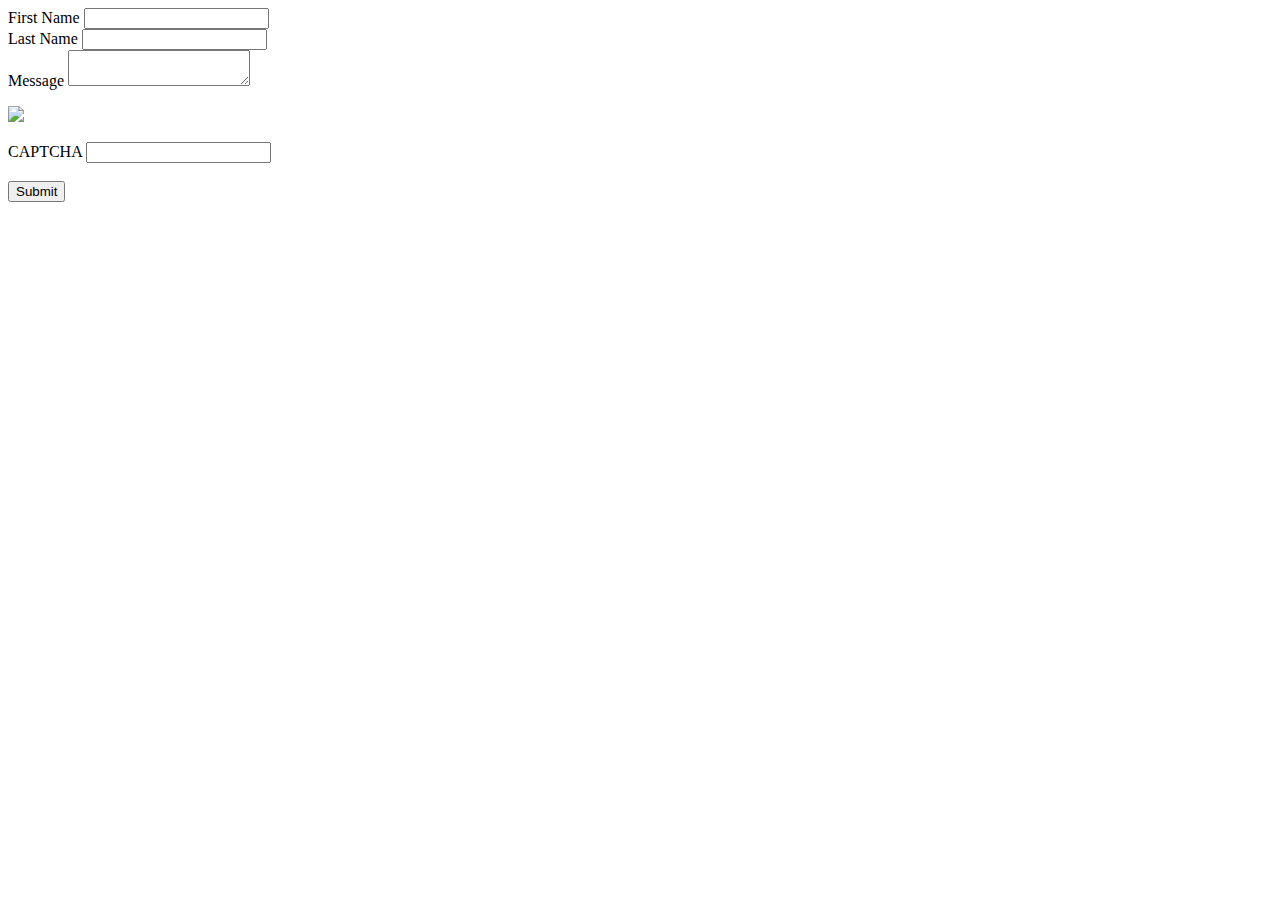
==== captcha/index.html @ 95eb6fa5 "php captcha attempt" ====
<!DOCTYPE html>
<html>
    <head>
        <meta charset="utf-8">
        <title>Captcha Example</title>
    </head>
    <body>
        <form action="submit.php" method="post">
            <label>First Name <input type="text" name="firstName" /></label><br>
            <label>Last Name <input type="text" name="lastName" /></label><br>
            <label>Message <textarea name="message"></textarea></label><br>

            <p><img src="./captcha.php" /></p>
            <label>CAPTCHA <input type="text" name="captcha" /><br><br>

            <input type="submit" name="submit">
        </form>
    </body>
</html>
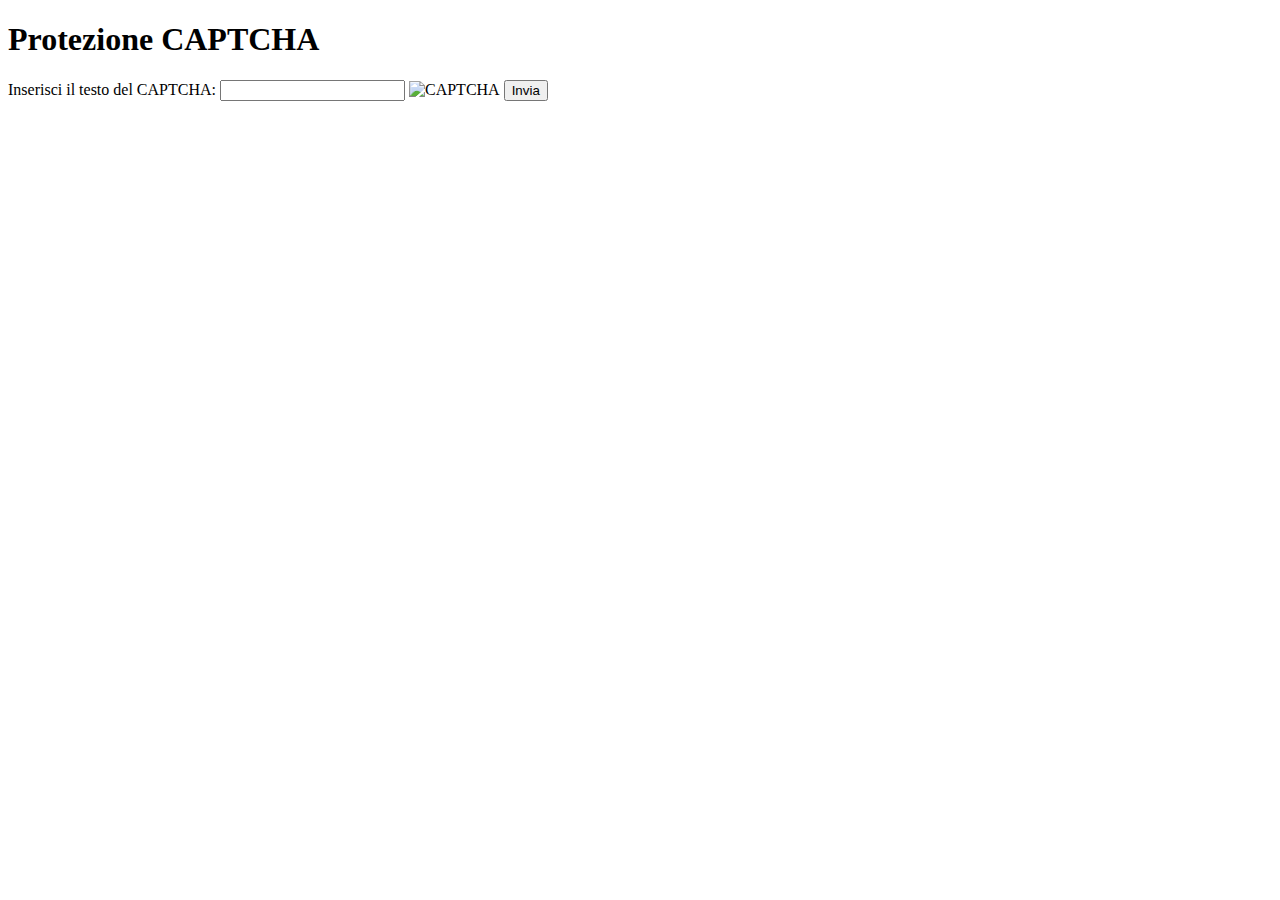
==== commit b42e73e4: "php captcha attempt" ====
--- a/captcha/index.html
+++ b/captcha/index.html
@@ -1,19 +1,15 @@
 <!DOCTYPE html>
 <html>
-    <head>
-        <meta charset="utf-8">
-        <title>Captcha Example</title>
-    </head>
-    <body>
-        <form action="submit.php" method="post">
-            <label>First Name <input type="text" name="firstName" /></label><br>
-            <label>Last Name <input type="text" name="lastName" /></label><br>
-            <label>Message <textarea name="message"></textarea></label><br>
-
-            <p><img src="./captcha.php" /></p>
-            <label>CAPTCHA <input type="text" name="captcha" /><br><br>
-
-            <input type="submit" name="submit">
-        </form>
-    </body>
+<head>
+    <title>Sistema CAPTCHA con PHP</title>
+</head>
+<body>
+    <h1>Protezione CAPTCHA</h1>
+    <form action="verify_captcha.php" method="post">
+        <label for="captcha">Inserisci il testo del CAPTCHA:</label>
+        <input type="text" name="captcha" id="captcha">
+        <img src="captcha_generator.php" alt="CAPTCHA">
+        <input type="submit" value="Invia">
+    </form>
+</body>
 </html>
